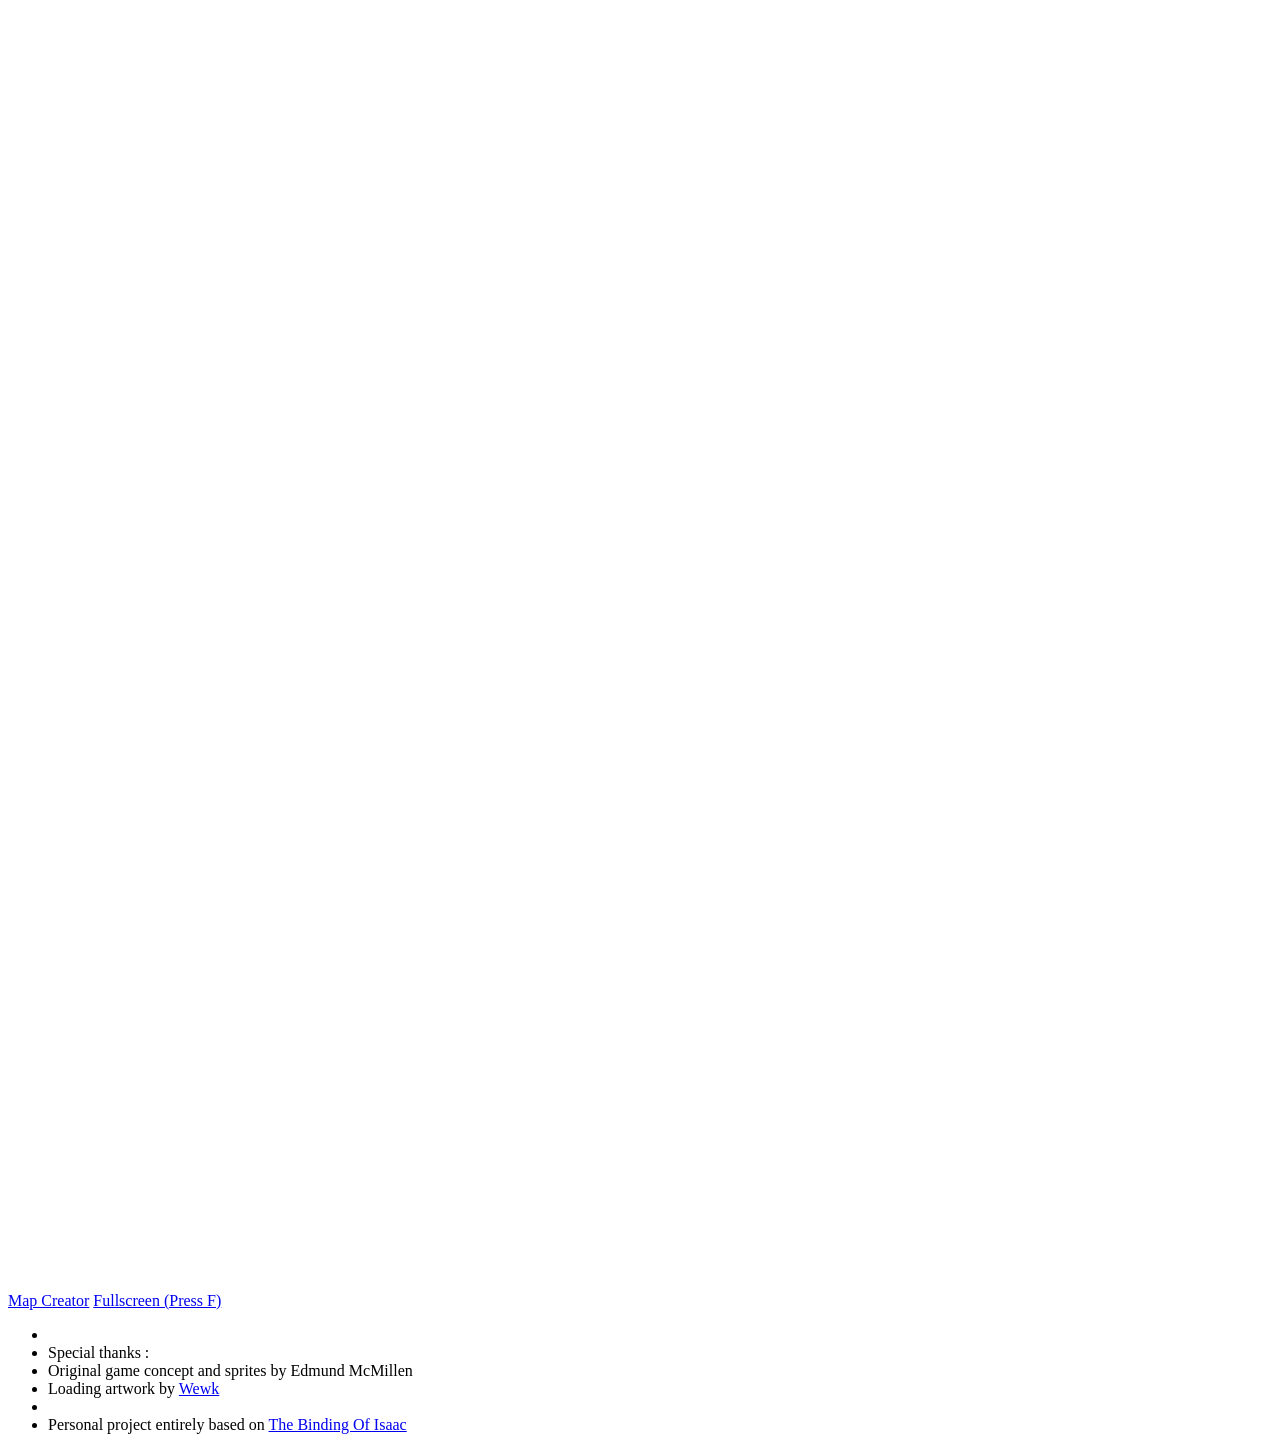
==== index.html @ 0fa414f6 "Update index.html" ====
<!DOCTYPE html>
<html lang="fr"><head>
	<title>Tboi: rebirth</title>
	<meta charset="UTF-8">
	<link href="styles.css?v=2" rel="stylesheet">
	<!-- Google analytics -->   
	<script>
	  (function(i,s,o,g,r,a,m){i['GoogleAnalyticsObject']=r;i[r]=i[r]||function(){
	  (i[r].q=i[r].q||[]).push(arguments)},i[r].l=1*new Date();a=s.createElement(o),
	  m=s.getElementsByTagName(o)[0];a.async=1;a.src=g;m.parentNode.insertBefore(a,m)
	  })(window,document,'script','https://www.google-analytics.com/analytics.js','ga');

	  ga('create', 'UA-69581148-2', 'auto');
	  ga('send', 'pageview');

	</script>
</head><body>
	<div id="fullscreen">
		<div id="game">
			<canvas id="uicanvas" width="960" height="120" oncontextmenu="return false;"></canvas>
			<div class="board-conrainer">
				<canvas id="bgcanvas" width="960" height="576" oncontextmenu="return false;"></canvas>
				<canvas id="canvas" width="960" height="576" oncontextmenu="return false;">Your browser does not support HTML5/Canvas element.</canvas>
			</div>
		</div>
	</div>

	<div id="editorlink">
	<a href="editor.html">Map Creator</a>
	<a href="javascript:;" onclick="toggleFullscreen()">Fullscreen (Press F)</a>
	<ul>
	<li>&nbsp;</li>
	<li>Special thanks :</li>
	<li>Original game concept and sprites by Edmund McMillen</li>
	<li>Loading artwork by <a href="http://wewk.deviantart.com/">Wewk</a></li>
	<li>&nbsp;</li>
	<li>Personal project entirely based on <a href="http://bindingofisaac.com/">The Binding Of Isaac</a></li>
	</ul>
	</div>
	<script src="js/fullscreen.js?v=2"></script>
	<script src="js/maps.js?v=2"></script>
	<script src="js/game.js?v=2"></script>
	<script src="js/sprites.js?v=2"></script>
	<script src="js/items.js?v=2"></script>
	<script src="js/player.js?v=2"></script>
	<script src="js/enemy.js?v=2"></script>
	<script src="js/keybind.js?v=2"></script>
</body></html>
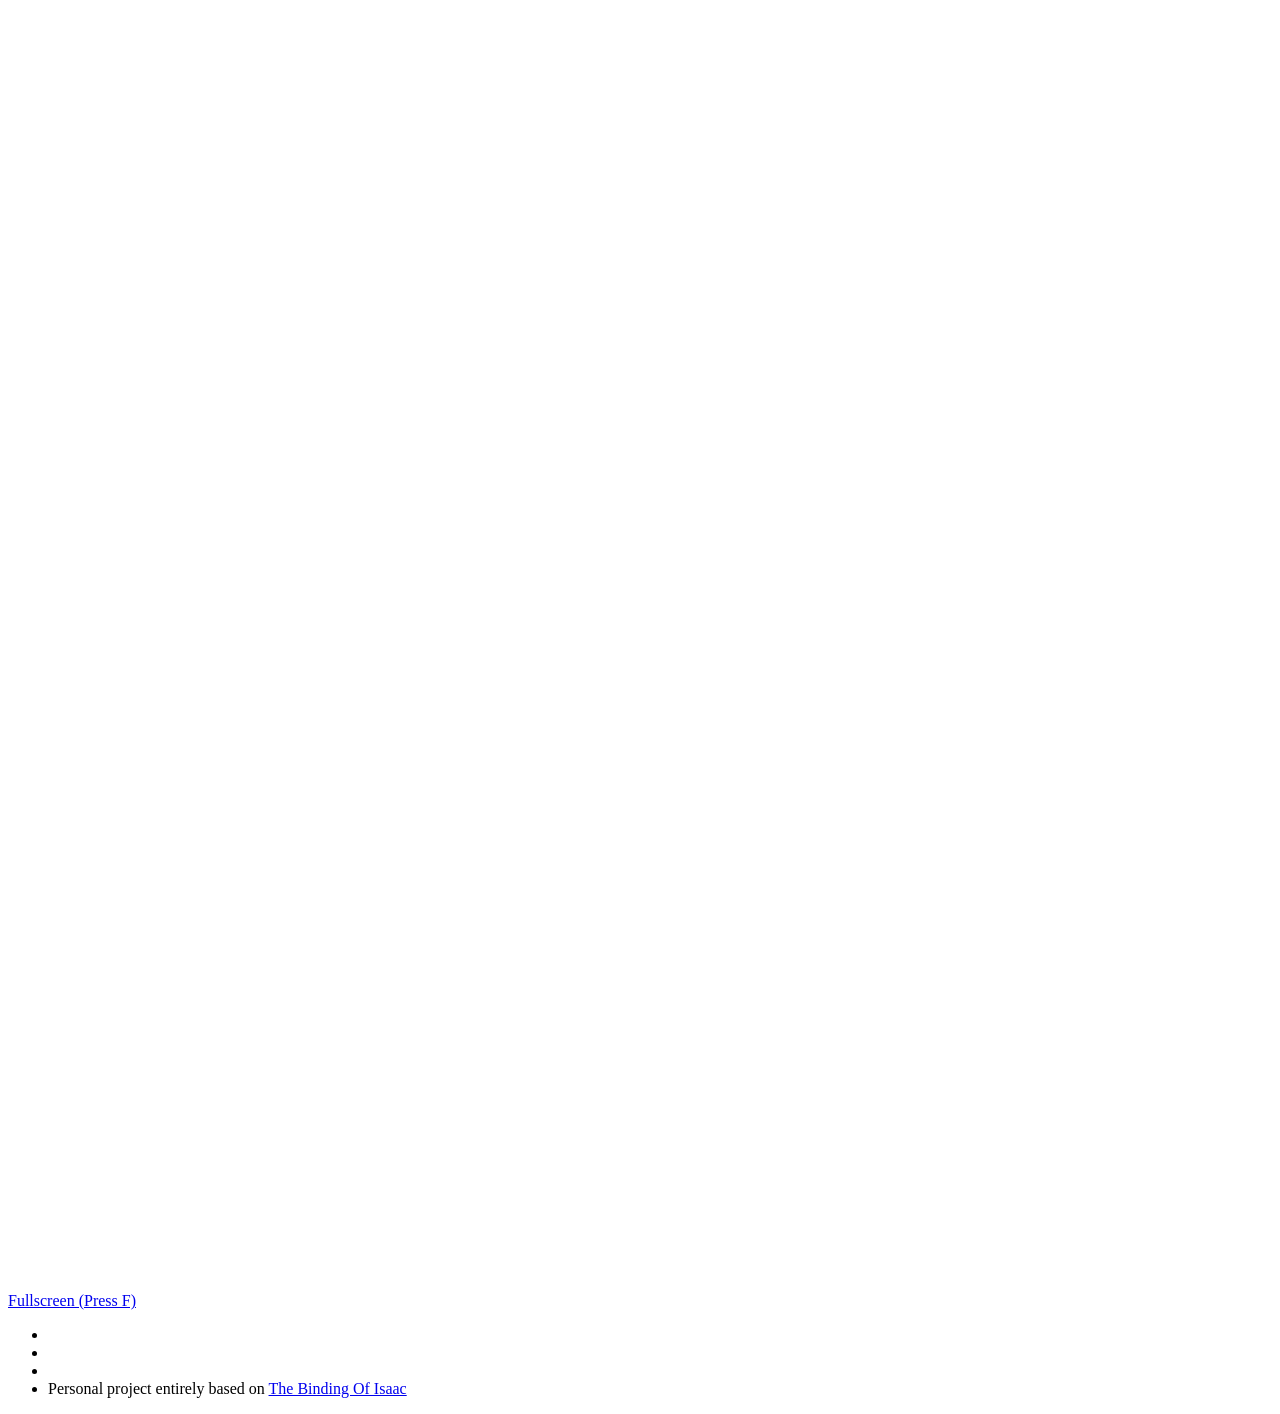
==== commit 69e490ed: "Update index.html" ====
--- a/index.html
+++ b/index.html
@@ -16,8 +16,8 @@
 
 	</script>
 </head><body>
-	<div id="fullscreen">
-		<div id="game">
+	<div id="menu">
+		<div id="menu">
 			<canvas id="uicanvas" width="960" height="120" oncontextmenu="return false;"></canvas>
 			<div class="board-conrainer">
 				<canvas id="bgcanvas" width="960" height="576" oncontextmenu="return false;"></canvas>
@@ -27,23 +27,13 @@
 	</div>
 
 	<div id="editorlink">
-	<a href="editor.html">Map Creator</a>
 	<a href="javascript:;" onclick="toggleFullscreen()">Fullscreen (Press F)</a>
 	<ul>
 	<li>&nbsp;</li>
-	<li>Special thanks :</li>
-	<li>Original game concept and sprites by Edmund McMillen</li>
-	<li>Loading artwork by <a href="http://wewk.deviantart.com/">Wewk</a></li>
+	<li></li>
 	<li>&nbsp;</li>
 	<li>Personal project entirely based on <a href="http://bindingofisaac.com/">The Binding Of Isaac</a></li>
 	</ul>
 	</div>
-	<script src="js/fullscreen.js?v=2"></script>
-	<script src="js/maps.js?v=2"></script>
-	<script src="js/game.js?v=2"></script>
-	<script src="js/sprites.js?v=2"></script>
-	<script src="js/items.js?v=2"></script>
-	<script src="js/player.js?v=2"></script>
-	<script src="js/enemy.js?v=2"></script>
-	<script src="js/keybind.js?v=2"></script>
+	<script src="js/menu.js?v=2"></script>
 </body></html>
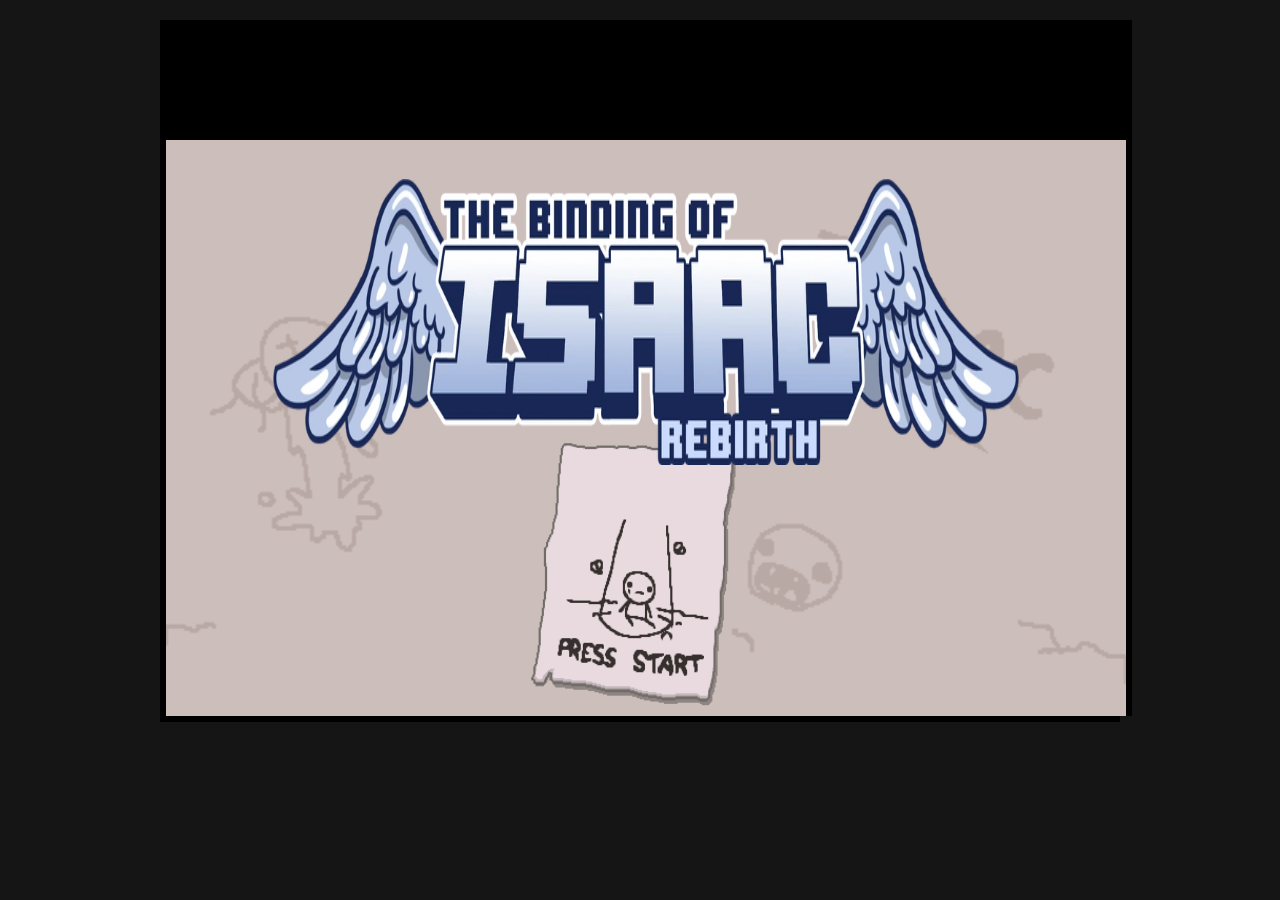
==== commit ebe9ff65: "Update index.html" ====
--- a/index.html
+++ b/index.html
@@ -27,12 +27,12 @@
 	</div>
 
 	<div id="editorlink">
-	<a href="javascript:;" onclick="toggleFullscreen()">Fullscreen (Press F)</a>
+	
 	<ul>
 	<li>&nbsp;</li>
 	<li></li>
 	<li>&nbsp;</li>
-	<li>Personal project entirely based on <a href="http://bindingofisaac.com/">The Binding Of Isaac</a></li>
+	
 	</ul>
 	</div>
 	<script src="js/menu.js?v=2"></script>
--- a/styles.css
+++ b/styles.css
@@ -0,0 +1,77 @@
+html { background: #151515;	font: 1em Arial; }
+* {
+	box-sizing: border-box;
+	padding: 0;
+	margin: 0;
+}
+@font-face {
+    font-family: 'wendy';
+    src: url("font/8bit.ttf");}
+@font-face {
+    font-family: 'danielbk';
+    src: url("font/danielbk.ttf");}
+
+#game {
+	width: 960px;
+	margin: 20px auto;
+	line-height:0px;
+	text-align: center;
+	position: relative;
+}
+#menu {
+	width: 960px;
+	margin: 20px auto;
+	line-height:0px;
+	text-align: center;
+	position: relative;
+}
+
+
+#fullscreen:fullscreen #game {
+	width: auto;
+	margin: 0 auto;
+}
+
+canvas {
+	border-left: solid 6px #000;
+	border-right: solid 6px #000;
+	margin: auto;
+}
+
+.board-conrainer {
+	position: relative;
+	border-bottom: solid 6px #000;
+}
+
+#canvas {
+	position: absolute;
+	top: 0;
+  left: 0;
+	color:#fff;
+}
+
+#uicanvas{
+	border-bottom: solid 0px #323131;
+	background: #000;
+}
+#bgcanvas{
+	border-bottom: solid 0px #323131;
+	position: relative;
+	z-index: -10;
+}
+
+#editorlink{
+	margin: 10px auto;
+	text-align: center;
+}
+#editorlink ul{
+	margin: 30px auto;
+	list-style-type : none;
+	text-align: center;
+	color: #aaa;
+}
+
+#editorlink > a{background: #aaa;font-weight: bold;text-decoration: none; color:#151515;padding: 8px;}
+#editorlink > a:hover{background: #00c4d3;font-weight: bold;text-decoration: none; color:#151515;padding: 8px;}
+#editorlink ul a{color: #00c4d3;font-weight: bold;}
+#editorlink ul a:hover{text-decoration: underline;}
